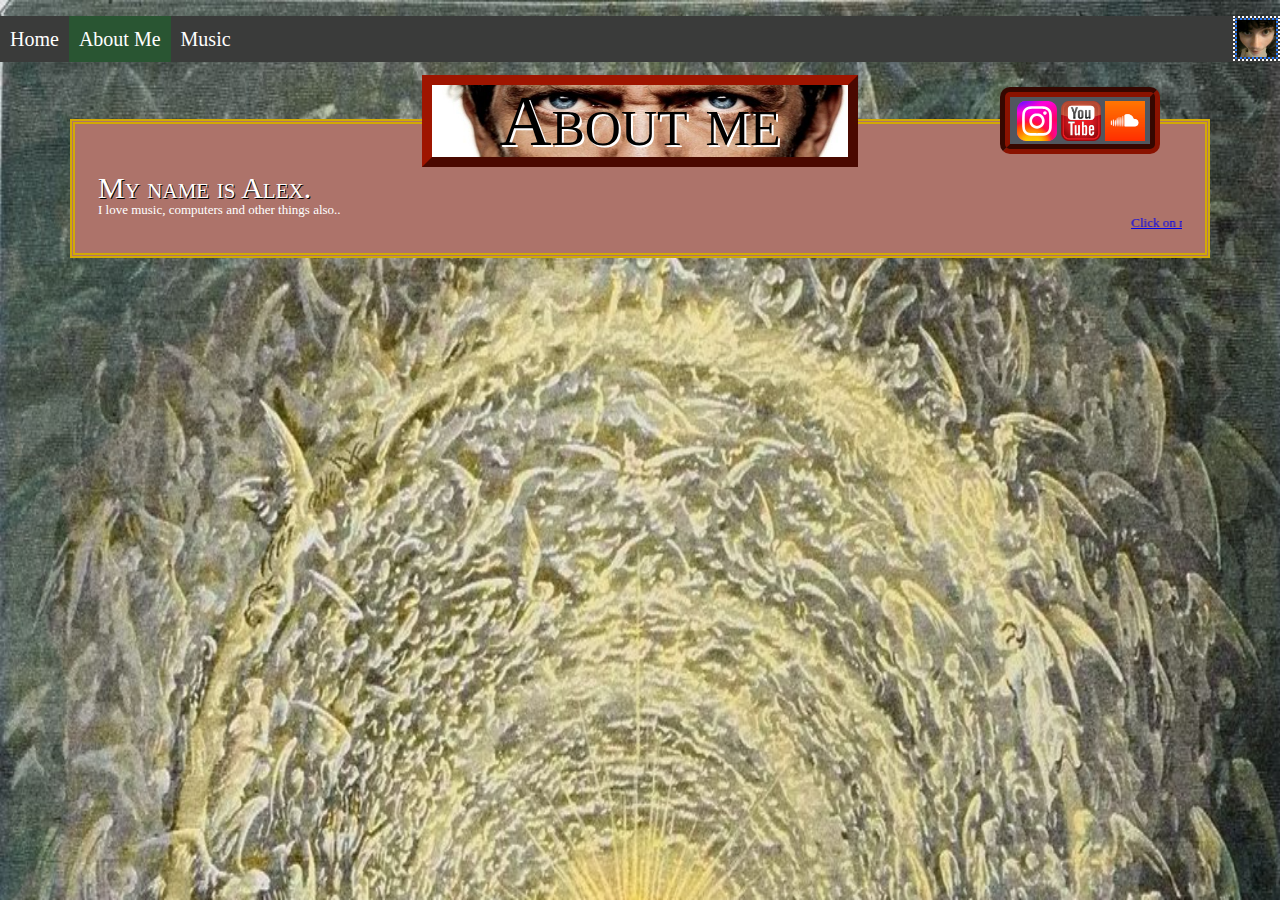
==== about.html @ 5881ff08 "Website Files" ====
<!DOCTYPE html>
<html lang="en">
	
	<head>
		<title>My Epic Website</title>
		<link rel="stylesheet" href="CSS/CSSReset.css">
		<link rel="stylesheet" href="CSS/style.css">

	</head>
	
	<body>
		<div class="aboutbody">
			<div class="navbar"> <!--Navbar Code should be on all web pages-->
				<br>
				<ul>
					<li><a href="index.html">Home</a></li>
					<li><a href="about.html" class="active">About Me</a></li>
					<li><a href="music.html">Music</a></li>

					<a href="https://www.youtube.com/watch?v=dqBEJ3LJr2E" id="oldhearts"> <img src="CSS/pictures/me.png" width="39" height="37" id="imgme"> </a>

				</ul>
			</div>
		
			<h1 id="header">About me</h1>
		
			<div class="socialmedia"> 
				<nobr>
				<a href="https://www.instagram.com/alexdaly67/"><img src="CSS/pictures/insta.svg" width="40px" height="40px"></a>
				<a href="https://www.youtube.com/@refiredspace6930"><img src="CSS/pictures/youtube.png" width="40px" height="40px"></a>
				<a href="https://soundcloud.com/refired-100114676"><img src="CSS/pictures/soundcloud.avif" width="40px" height="40px"></a>
				</nobr>
			</div>
			<br>
			<br>
			<div class="aboutmain">
				<div class="aboutme">
					<br>
					<br>
					<h2 id="alex">My name is Alex.</h2>
					<p>I love music, computers and other things also..</p>
					<marquee>
					<a href="https://www.google.com">Click on me</a>
					</marquee>
				</div>
			</div>
		</div>
	</body>

</html>
---- CSS/CSSReset.css ----
/* http://meyerweb.com/eric/tools/css/reset/ 
   v2.0 | 20110126
   License: none (public domain)
*/

html, body, div, span, applet, object, iframe,
h1, h2, h3, h4, h5, h6, p, blockquote, pre,
a, abbr, acronym, address, big, cite, code,
del, dfn, em, img, ins, kbd, q, s, samp,
small, strike, strong, sub, sup, tt, var,
b, u, i, center,
dl, dt, dd, ol, ul, li,
fieldset, form, label, legend,
table, caption, tbody, tfoot, thead, tr, th, td,
article, aside, canvas, details, embed, 
figure, figcaption, footer, header, hgroup, 
menu, nav, output, ruby, section, summary,
time, mark, audio, video {
	margin: 0;
	padding: 0;
	border: 0;
	font-size: 100%;
	font: inherit;
	vertical-align: baseline;
}
/* HTML5 display-role reset for older browsers */
article, aside, details, figcaption, figure, 
footer, header, hgroup, menu, nav, section {
	display: block;
}
body {
	line-height: 1;
}
ol, ul {
	list-style: none;
}
blockquote, q {
	quotes: none;
}
blockquote:before, blockquote:after,
q:before, q:after {
	content: '';
	content: none;
}
table {
	border-collapse: collapse;
	border-spacing: 0;
}
---- CSS/style.css ----
/* General CSS for body and stuff */

body, html	 {
	margin: 0;
	padding: 0;
}


/* Navbar CSS Navbar CSS Navbar CSS Navbar CSS Navbar CSS Navbar CSS Navbar CSS Navbar CSS */
div.navbar ul {
	padding: 0;
	border: 0px;
	overflow: hidden;
	background-color: #3a3b3a;
}

div.navbar li {
	display: inline;
	
}

div.navbar a {
	float: left;
	padding: 13px 10px;
	font-size: 20px;
	text-decoration: none;
	color: white;
}

#oldhearts, #imgme{
	padding: 0px;
	margin: 0px;
	float: right;
	border: 2px white dotted;	
}

#imgme {
	border-color: #287afc;
}

div.navbar a:hover {
		background-color: #292929;
}

div.navbar .active {
	background-color: #295532 ;
}



/* Index CSS Index CSS Index CSS Index CSS Index CSS Index CSS Index CSS Index CSS */
div.indexbody {
	position: relative;
	top: -2%;
	background-color: black;
	height: 100vh;
	padding: 0;
	color: white;
	text-align: center;
}

div.indexmain > h1 {
	padding: 1% 0% 0% 0%;
	font-size: 250%;
	font-variant: small-caps;
	font-family: "Algerian", sans-serif;
}

div.indexmain > h2 {
	font-size: 150%;
	padding: 0.5%;
}

div.indexmain > marquee {
	z-index: 100;
	position: absolute;
	top: 0%;
	
}

/* About CSS About CSS About CSS About CSS About CSS About CSS About CSS About CSS  */

#header {
	font-variant: small-caps;
	color: black;
	font-size: 450%;
	text-align: center;
	border-style: outset;
	border-width: 10px;
	border-color: #9e1500;
	margin: 1% 33% 0%;
	background-image: url("pictures/housebout.jpg");
	background-size: 100% 600%;
	background-position: 100% 56%;
	text-shadow: 2px 2px white;
	position: relative;
	z-index: 6;
}

div.socialmedia {
	z-index: 5;
	position: relative;	
	bottom: 80px;
	right: 100px;
	float: right;
	border-style: groove;
	border-color: #8a1200;
	border-width: 10px;
	margin: 0px 20px;
	padding: 4px 5px 0px 7px;
	background-color: #51565e;
	border-radius: 10px;
}

div.aboutbody {
	background-image: url("pictures/heavenbackg.jpg");
	background-size: 100vw 250vh;
	height: 100vh;
	
}

div.aboutmain {
	margin: 5.5%;	
	border: double 5px #d1a906;
	background-color: #ad736a;
	color: white;
	font-family: Garamond, serif;
	font-size: 14px;
	position: relative;
	bottom: 150px;
	z-index: 0;
}

div.aboutme {
	margin: 2%;
	font-size: 13px;
}

#alex {
	font-size: 30px;
	font-family: "Times New Roman", serif;
	font-variant: small-caps;
	margin: 0;
	text-shadow: 1px 1px black;
}

/* Music CSS  Music CSS  Music CSS  Music CSS  Music CSS  Music CSS  Music CSS  Music CSS  */

div.musicbody {
	height: 100vh;
	background-image: url("pictures/dante.jpg");
	background-size: 100% 100%;
	background-position: 0% -6%;
	background-repeat: no-repeat;
	background-color: #e3dbdd;
}

div.bands {
	border: groove 8px #961b90;
	background-color: #2b5937;
	margin: 5px 65% 1% 4%;
	padding: 1%;
	color: white;
	text-align: center;
	
}
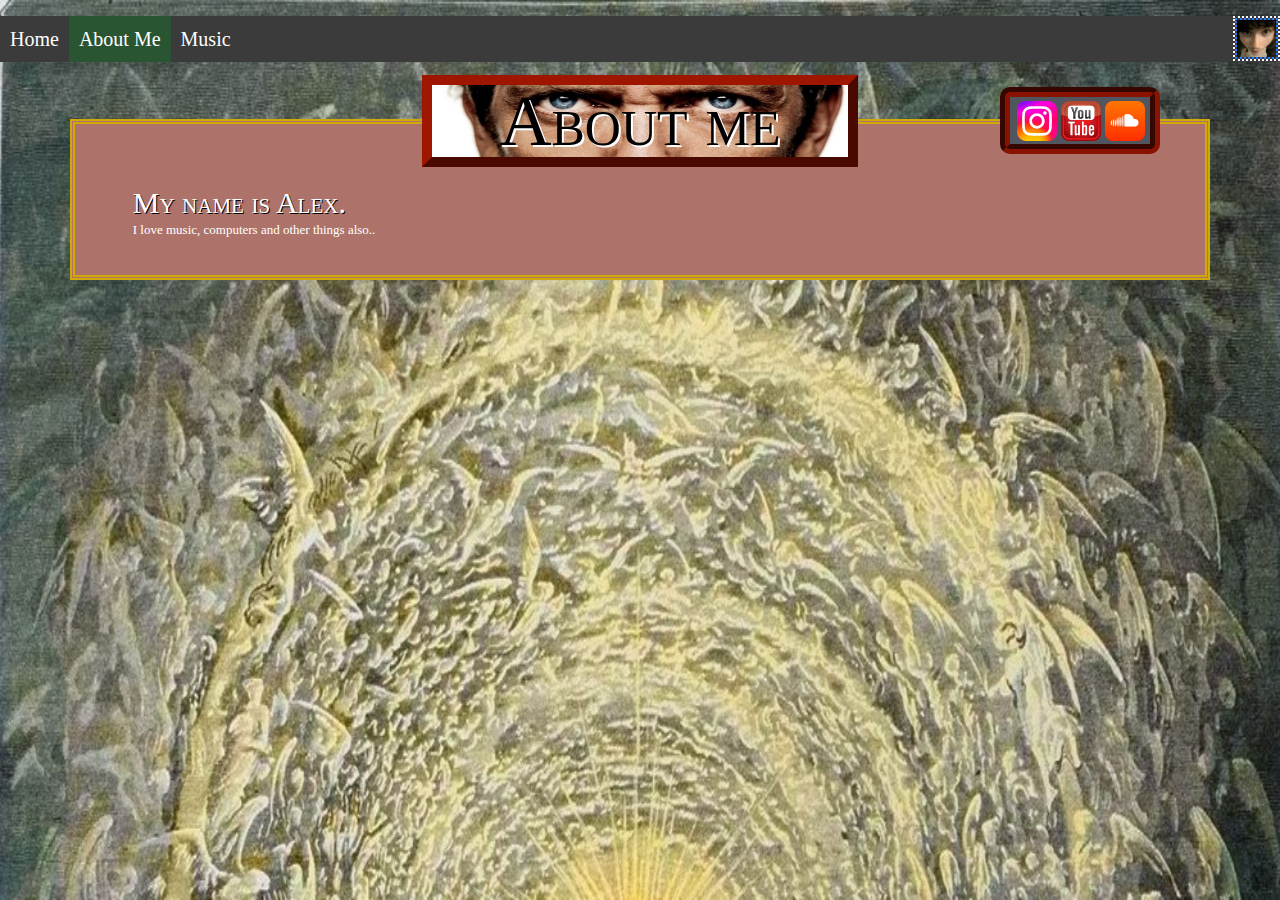
==== commit f82c6a6e: "Update" ====
--- a/about.html
+++ b/about.html
@@ -28,7 +28,7 @@
 				<nobr>
 				<a href="https://www.instagram.com/alexdaly67/"><img src="CSS/pictures/insta.svg" width="40px" height="40px"></a>
 				<a href="https://www.youtube.com/@refiredspace6930"><img src="CSS/pictures/youtube.png" width="40px" height="40px"></a>
-				<a href="https://soundcloud.com/refired-100114676"><img src="CSS/pictures/soundcloud.avif" width="40px" height="40px"></a>
+				<a href="https://soundcloud.com/refired-100114676"><img src="CSS/pictures/soundcloud.avif" width="40px" height="40px" id="roundImage"></a>
 				</nobr>
 			</div>
 			<br>
@@ -39,9 +39,6 @@
 					<br>
 					<h2 id="alex">My name is Alex.</h2>
 					<p>I love music, computers and other things also..</p>
-					<marquee>
-					<a href="https://www.google.com">Click on me</a>
-					</marquee>
 				</div>
 			</div>
 		</div>
--- a/CSS/style.css
+++ b/CSS/style.css
@@ -8,10 +8,13 @@
 
 /* Navbar CSS Navbar CSS Navbar CSS Navbar CSS Navbar CSS Navbar CSS Navbar CSS Navbar CSS */
 div.navbar ul {
+	position: relative;
+	width: 100%;
 	padding: 0;
 	border: 0px;
 	overflow: hidden;
 	background-color: #3a3b3a;
+	z-index: 2;
 }
 
 div.navbar li {
@@ -59,6 +62,12 @@
 	text-align: center;
 }
 
+div.indexmain {
+	position: relative;
+	z-index: 100;
+	overflow: hidden;
+}
+
 div.indexmain > h1 {
 	padding: 1% 0% 0% 0%;
 	font-size: 250%;
@@ -71,10 +80,11 @@
 	padding: 0.5%;
 }
 
-div.indexmain > marquee {
-	z-index: 100;
+div.indexbody > marquee {
+	z-index: 1;
 	position: absolute;
-	top: 0%;
+	top: 20%;
+	right: 0%;
 	
 }
 
@@ -112,6 +122,10 @@
 	border-radius: 10px;
 }
 
+#roundImage {
+	border-radius: 20%;
+}
+
 div.aboutbody {
 	background-image: url("pictures/heavenbackg.jpg");
 	background-size: 100vw 250vh;
@@ -120,7 +134,8 @@
 }
 
 div.aboutmain {
-	margin: 5.5%;	
+	margin: 5.5%;
+	padding: 0% 1.5%;
 	border: double 5px #d1a906;
 	background-color: #ad736a;
 	color: white;
@@ -132,8 +147,12 @@
 }
 
 div.aboutme {
-	margin: 2%;
+	margin: 3.5%;
 	font-size: 13px;
+}
+
+div.aboutme > h2 {
+	padding: 0 0 0.5% 0;
 }
 
 #alex {
